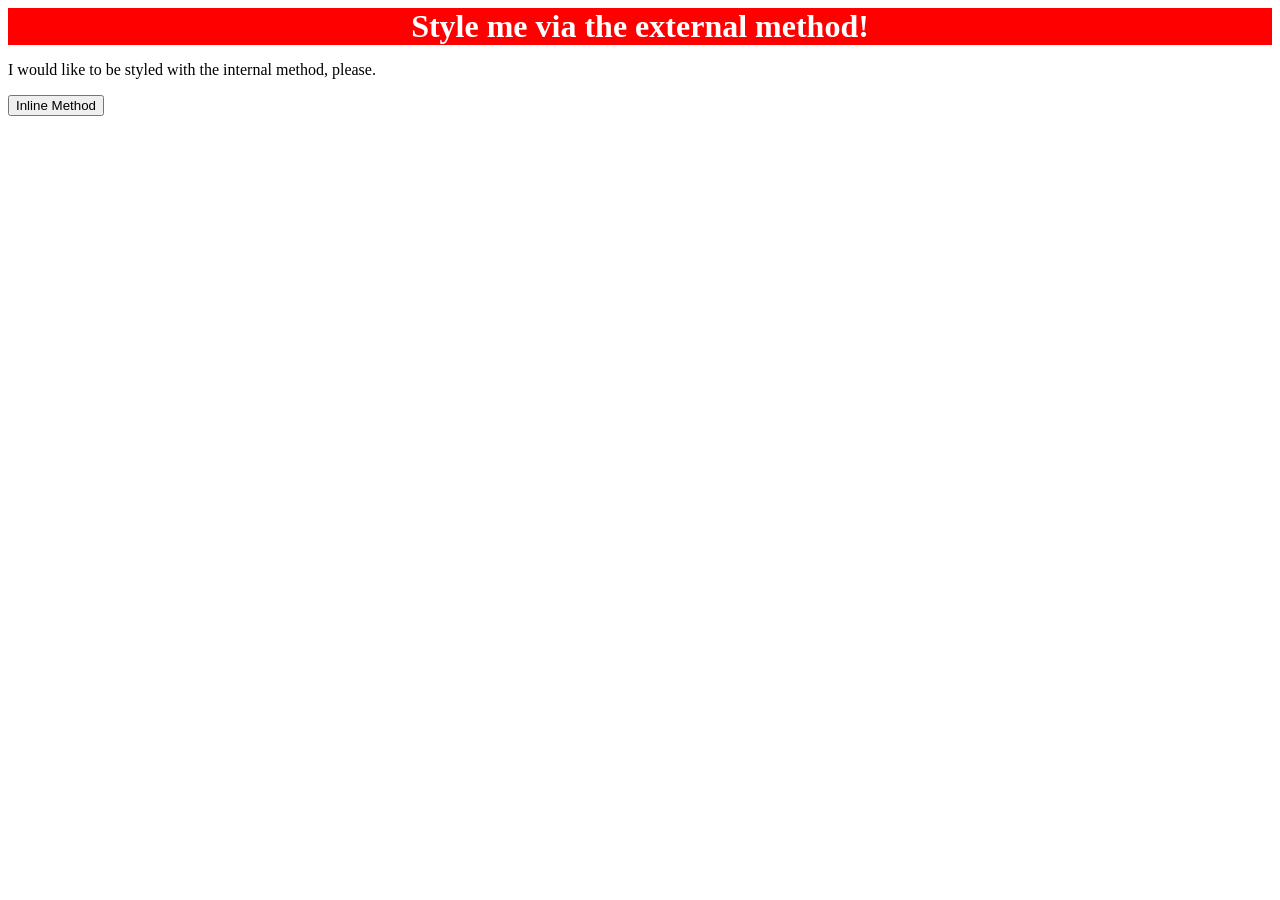
==== foundations/01-css-methods/index.html @ 0211c08c "Created stlye.css & populated with div styles" ====
<!DOCTYPE html>
<html lang="en">
<head>
  <meta charset="UTF-8">
  <meta http-equiv="X-UA-Compatible" content="IE=edge">
  <meta name="viewport" content="width=device-width, initial-scale=1.0">
  <title>Methods for Adding CSS</title>
  <link rel="stylesheet" href="style.css">
</head>
<body>
  <div>Style me via the external method!</div>
  <p>I would like to be styled with the internal method, please.</p>
  <button>Inline Method</button>
</body>
</html>
---- foundations/01-css-methods/style.css ----
div {
    background-color: red; 
    color: white; 
    font-size: 32px; 
    font-weight: bold; 
    text-align: center;
}
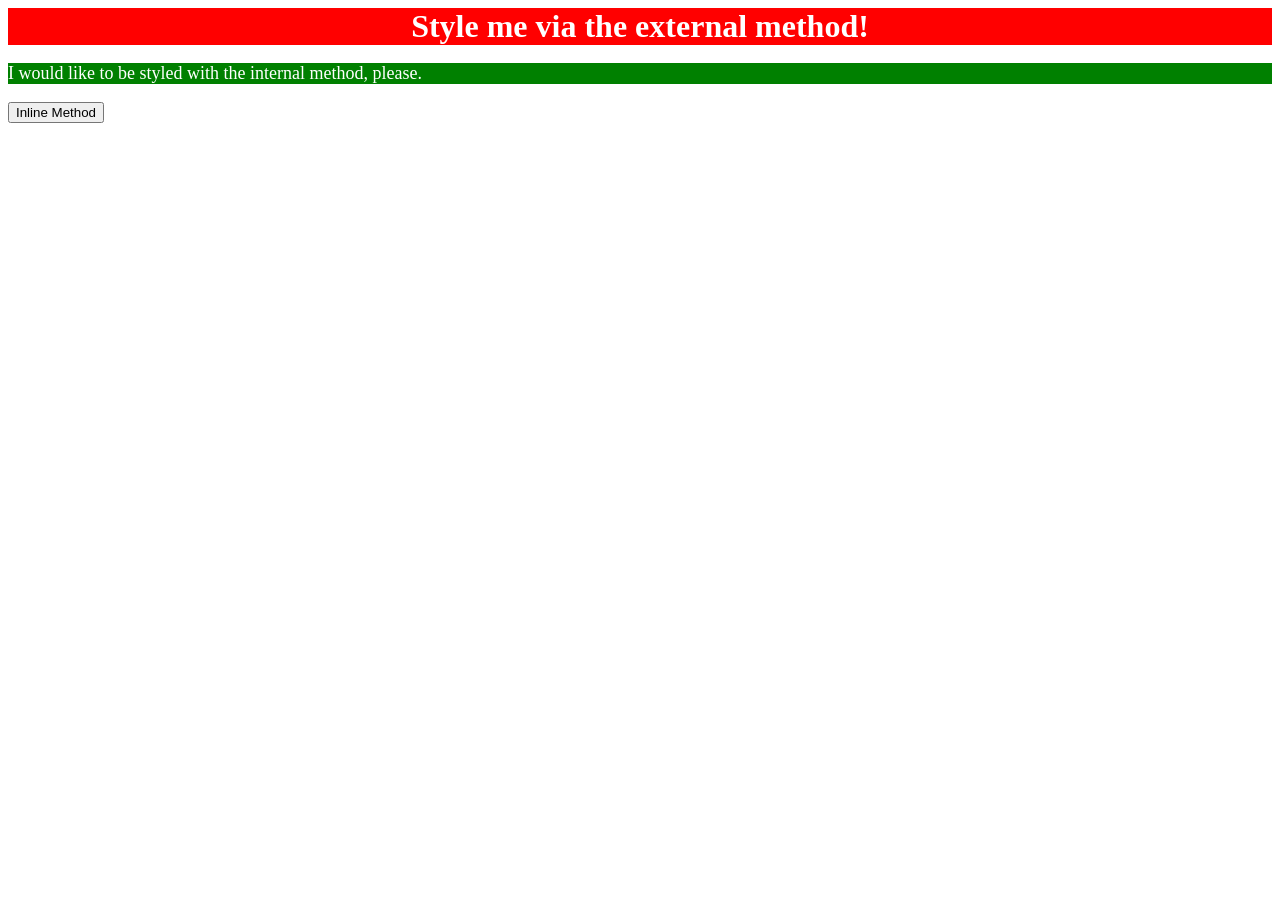
==== commit 16d20b9c: "Added internal style for p" ====
--- a/foundations/01-css-methods/index.html
+++ b/foundations/01-css-methods/index.html
@@ -6,6 +6,13 @@
   <meta name="viewport" content="width=device-width, initial-scale=1.0">
   <title>Methods for Adding CSS</title>
   <link rel="stylesheet" href="style.css">
+  <style>
+    p {
+      background-color: green;
+      color: white;
+      font-size: 18px;
+    }
+  </style>
 </head>
 <body>
   <div>Style me via the external method!</div>
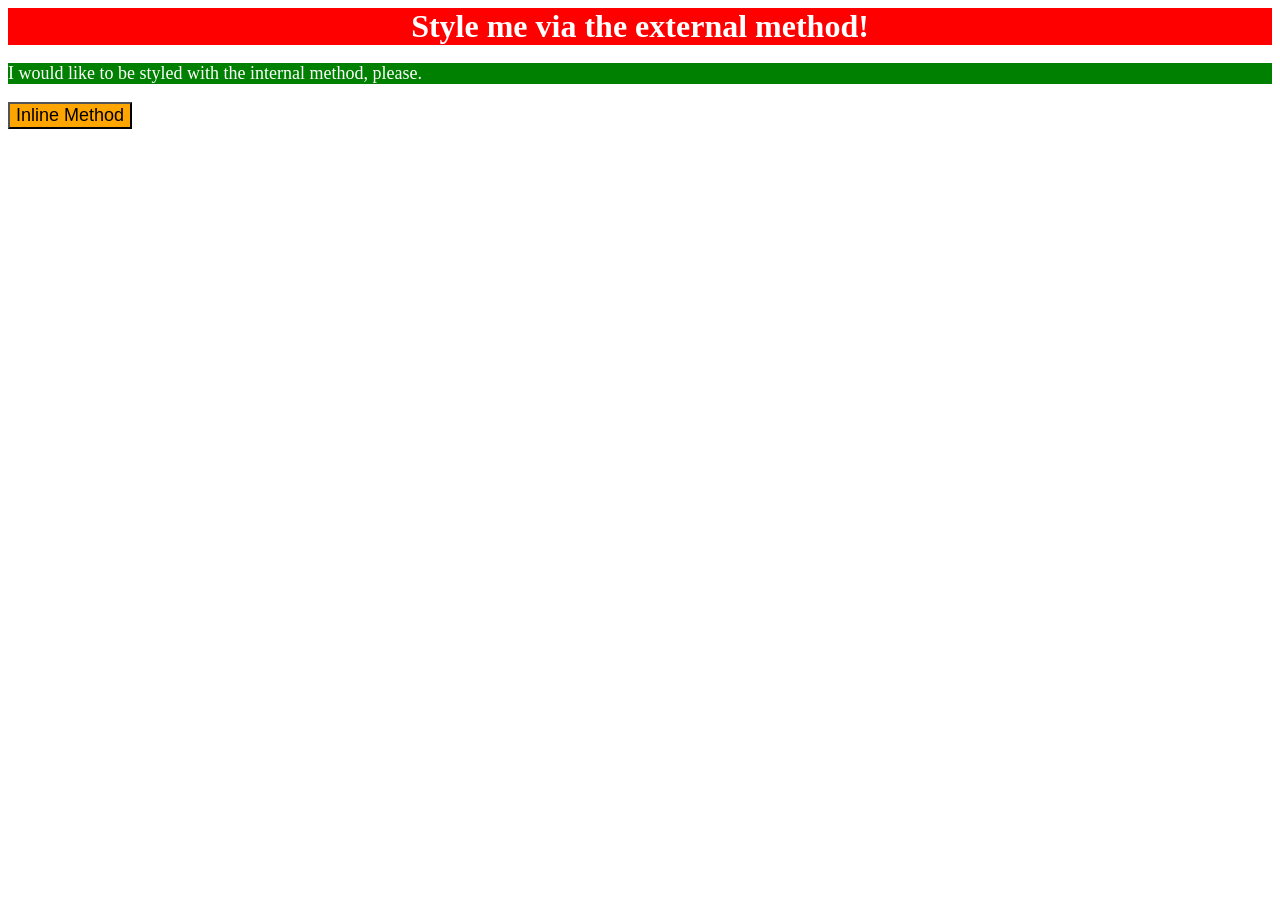
==== commit b82b5a12: "Added inline styles to button" ====
--- a/foundations/01-css-methods/index.html
+++ b/foundations/01-css-methods/index.html
@@ -17,6 +17,6 @@
 <body>
   <div>Style me via the external method!</div>
   <p>I would like to be styled with the internal method, please.</p>
-  <button>Inline Method</button>
+  <button style="background-color: orange; font-size: 18px;">Inline Method</button>
 </body>
 </html>
